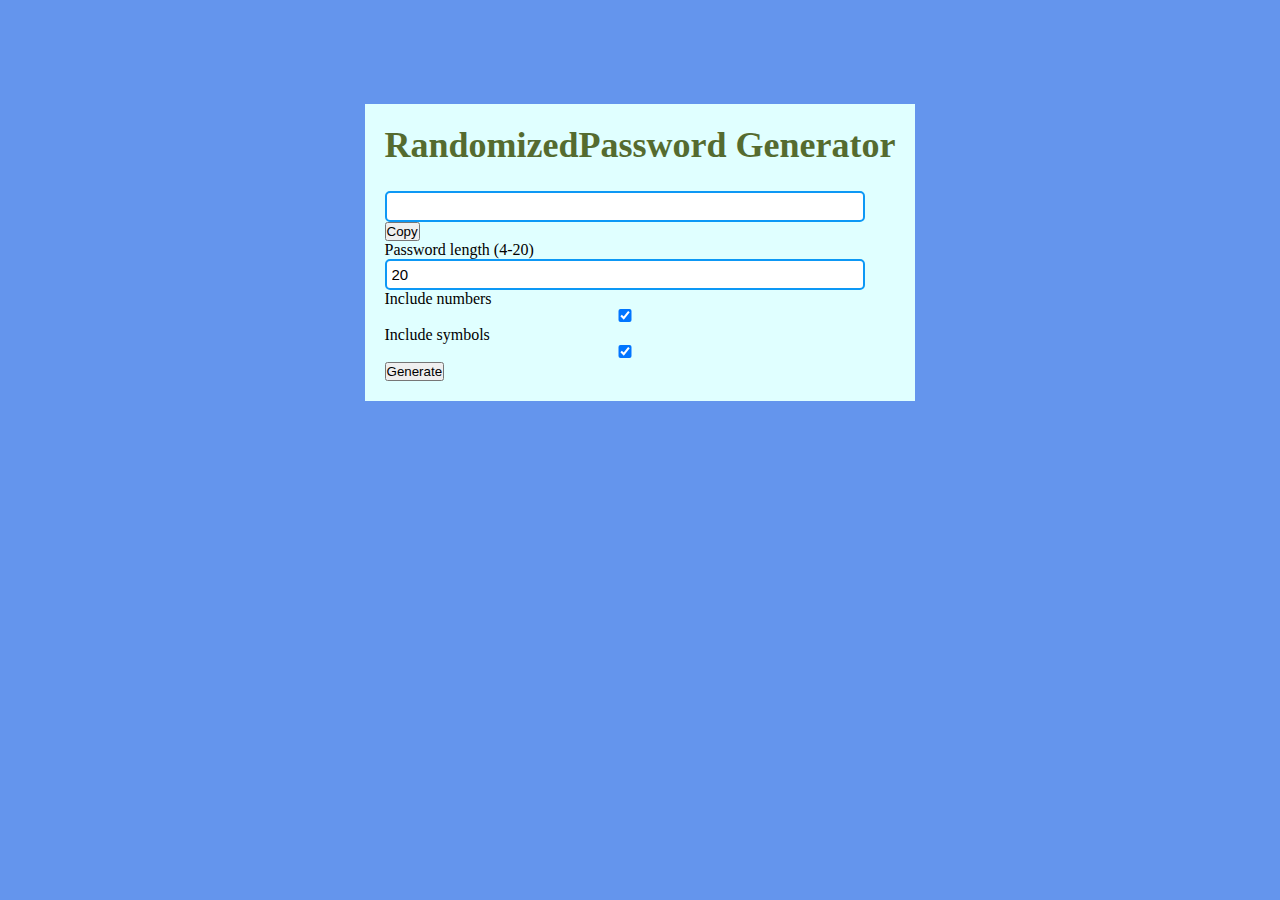
==== New password generator/index.html @ 746c8710 "New password generator" ====
<!DOCTYPE html>
<html lang="en">
<meta charset="UTF-8">
<meta name="viewport" content="width-device-width, initial-scale=1.0">
<title>Random Password Generator</title>
<link rel="stylesheet" href="style.css">
<head>


</head>

<body>
    

<div class="box">
  <h2>RandomizedPassword Generator</h2>
  <div class="result-container">
    <input type="text" id="result" />
    <button class="copy-result" id="copy">Copy</button>
  </div>
  <div class="settings">
    <div class="input-group">
      <label>Password length (4-20)</label>
      <input type="number" id="length" min="4" max="20" step="1" />
      <span id="length"></span>
    </div>
    <div class="input-group">
        <label>Include numbers</label>
        <input type="checkbox" id="numbers" checked />
      </div>
      <div class="input-group">
        <label>Include symbols</label>
        <input type="checkbox" id="symbols" checked />
      </div>

  </div>
  <button class="generate-btn" id="generate">Generate</button>
</div>
<script src="script.js"></Script>
</body>
</html>
---- New password generator/style.css ----
*{
    margin: 0;
    padding: 0;
    user-select: none;
    box-sizing: border-box;
    }
    
    body{
    background-color: cornflowerblue;
    justify-content: center;
    align-items: center;
    display: flex;
    min-width: 100vh;
    min-height: 56vh;
    }
    
    .box{
        background-color: lightcyan;
    padding-top: 20px;
    padding: 20px;
    }
    .box h2{
        margin-bottom: 25px;
        text-align: center;
        font-size: 36px;
        color: darkolivegreen;
        font-weight: 500px;
        font-family: cursive;
    }
    
    input{
        padding-left: 25px;
        padding: 5px;
        user-select: none;
        width: 94%;
        border-radius: 5px;
        border: 2px solid rgb(13, 152, 245);
        font-size: 15px;
    }
    input:placeholder{
    font-size: 28px;
    }
    #button{
       font-family: cursive;
       font-size: 15px;
       margin-top: 25px;
       border: 2px solid rgb(13, 152, 245);
       width: 150px;
       align-items: center;
        color: rgb(94, 42, 8);
        background-color: skyblue;
        display: flex;
        justify-content: center;
        border-radius: 5px;
        cursor: pointer;
    
    }
    
    .button2{
    margin-left: 24px;
    justify-content: center;
    align-items: center;
    }
    
    #button:hover{
        color: aliceblue;
    }
    
    .options{
        padding-top: 15px;
        font-family: cursive;
    }
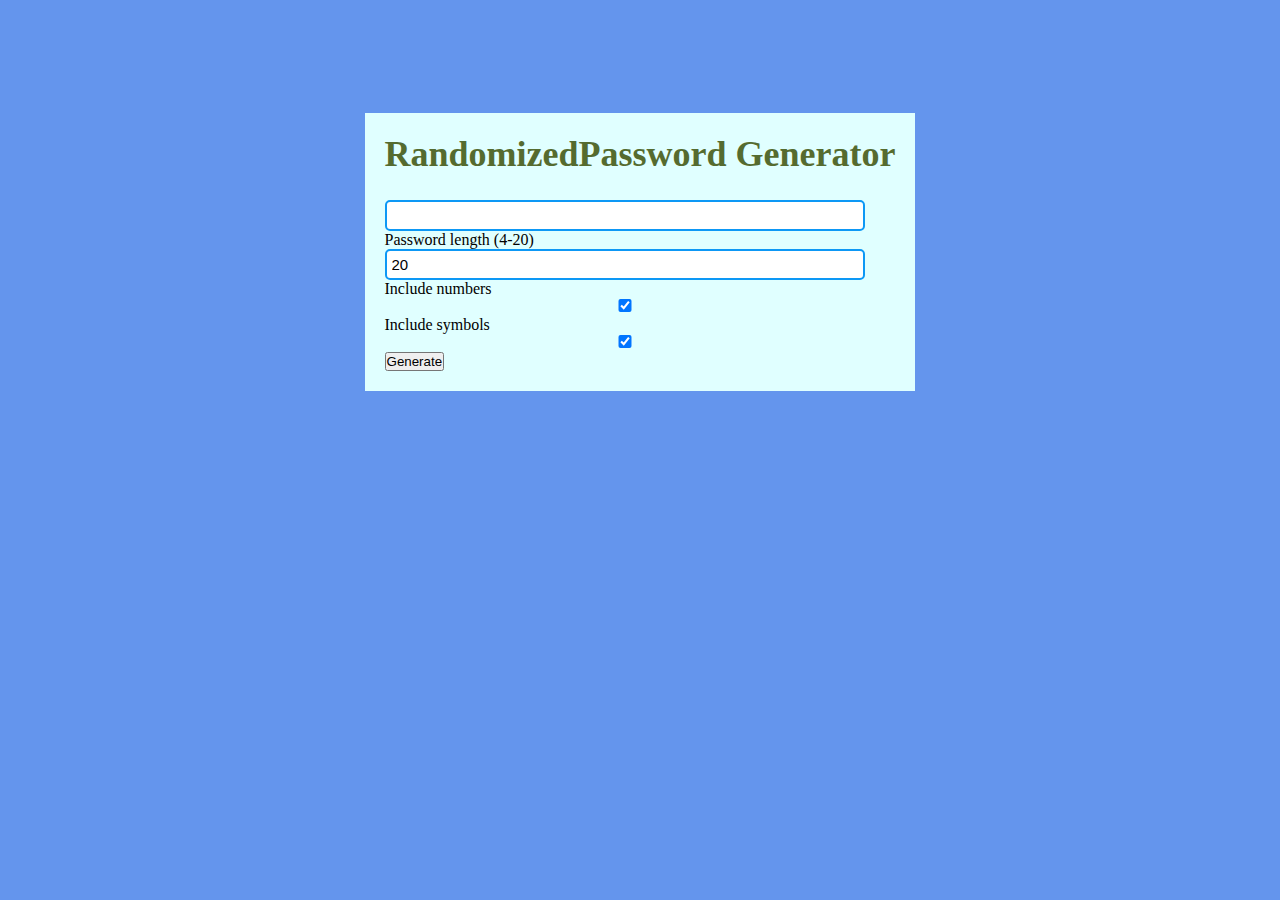
==== commit ce21c1cd: "Fixed coding issues with character length not lining up properly" ====
--- a/New password generator/index.html
+++ b/New password generator/index.html
@@ -16,7 +16,6 @@
   <h2>RandomizedPassword Generator</h2>
   <div class="result-container">
     <input type="text" id="result" />
-    <button class="copy-result" id="copy">Copy</button>
   </div>
   <div class="settings">
     <div class="input-group">
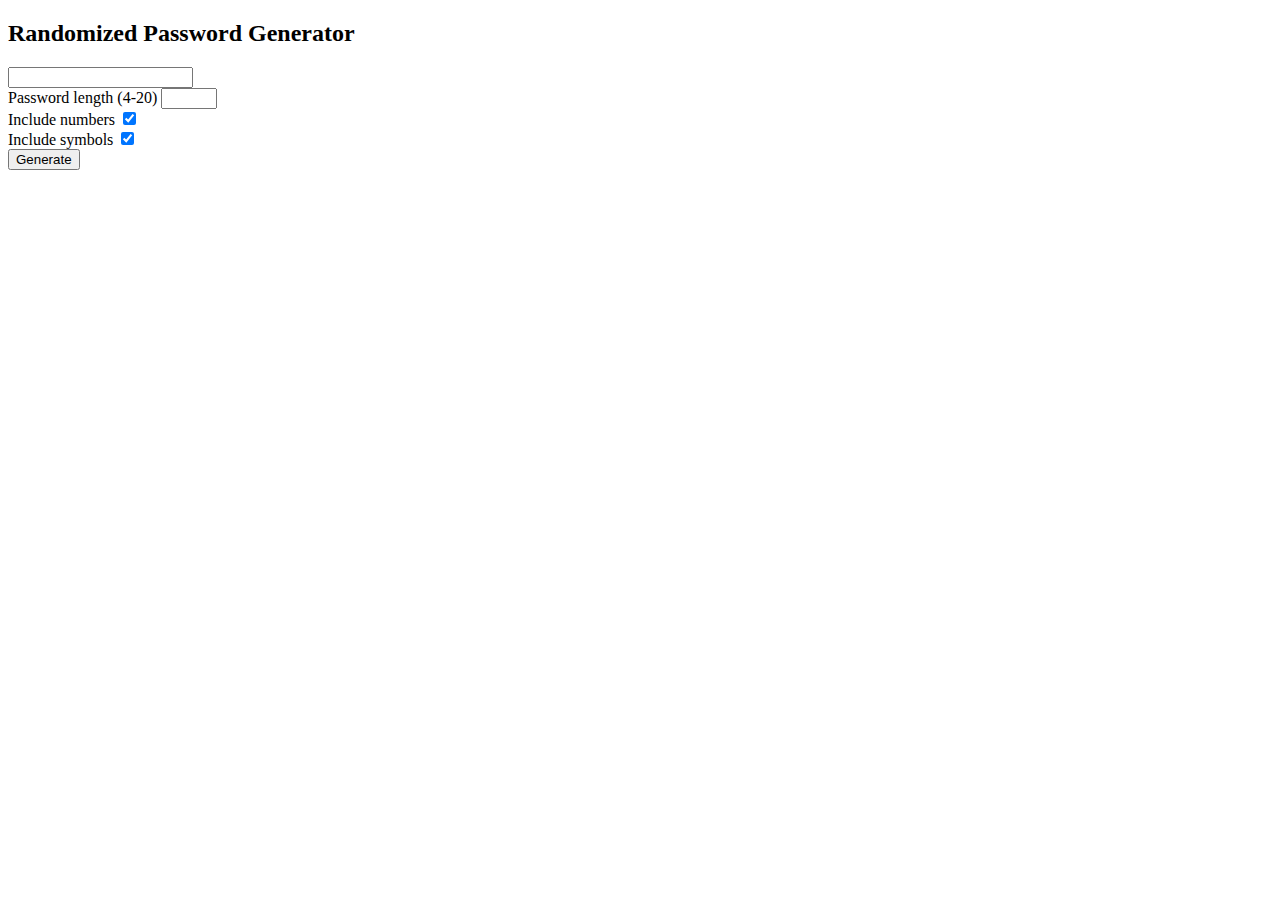
==== commit 3b4e454a: "changes" ====
--- a/New password generator/index.html
+++ b/New password generator/index.html
@@ -13,7 +13,7 @@
     
 
 <div class="box">
-  <h2>RandomizedPassword Generator</h2>
+  <h2>Randomized Password Generator</h2>
   <div class="result-container">
     <input type="text" id="result" />
   </div>
